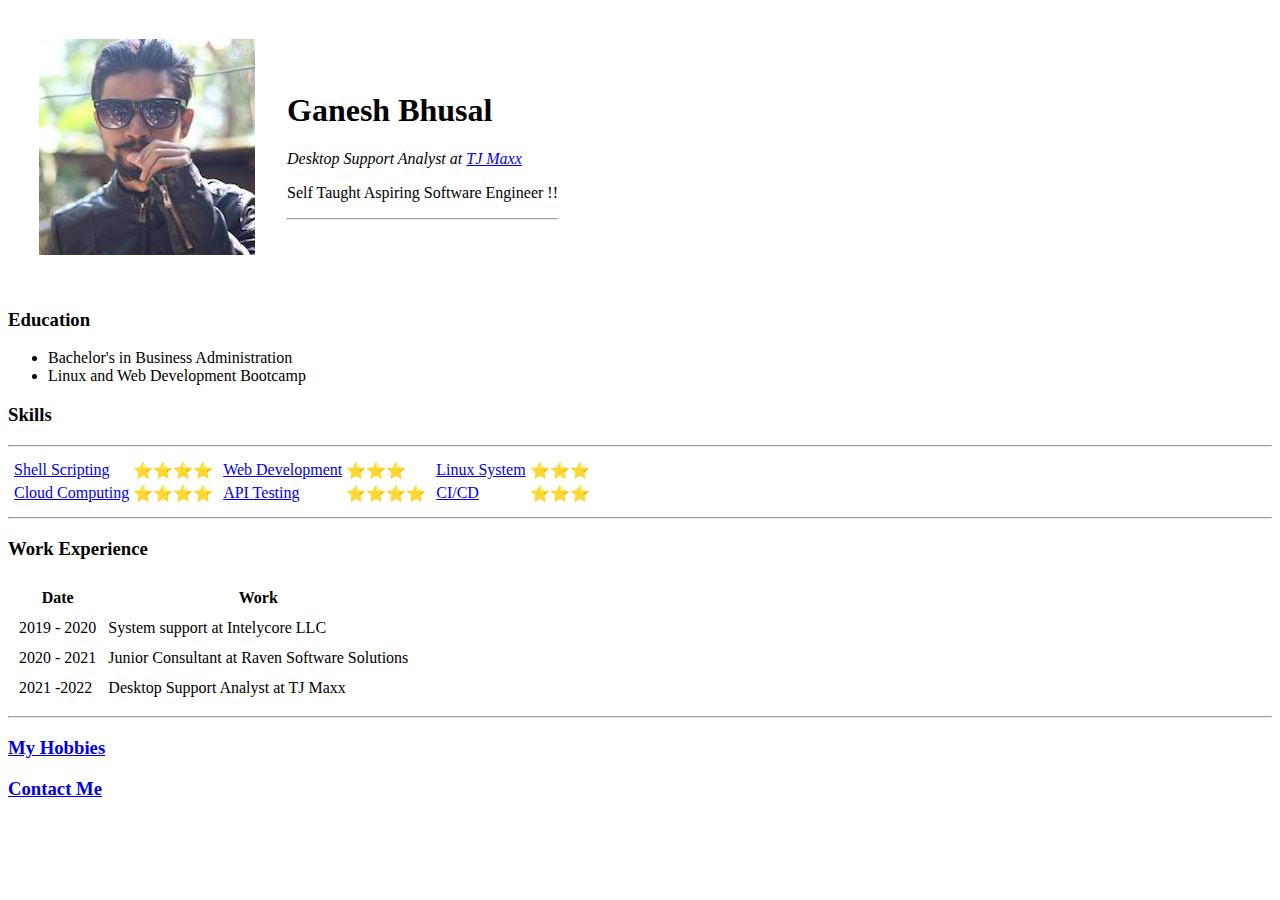
==== index.html @ 0b0ad6cb "Update index.html" ====
<!DOCTYPE html>
<html lang="en" dir="ltr">

<head>
  <meta charset="utf-8">
  <title> Ganesh's Personal Site !! </title>
</head>

<body>
  <table cellspacing="30">
    <tr>
      <td><img src="1616062455_1526801200.jpeg" alt="No Image To Display"></td>
      <td>
        <h1> Ganesh Bhusal </h1>
        <p> <em> Desktop Support Analyst at </<strong> <a href="https://tjmaxx.tjx.com/store/index.jsp"> TJ Maxx </a> </strong> </em> </p>
        <p>Self Taught Aspiring Software Engineer !! </p>
        <hr>
      </td>
    </tr>
  </table>


  <h3> Education </h3>
  <ul>
    <li> Bachelor's in Business Administration</li>
    <li> Linux and Web Development Bootcamp</li>
  </ul>
  <h3> Skills </h3>

  <hr>

  <table cellspacing"20">
    <tr>
      <td>
        <table>

          <tr>
            <td><a href="https://www.shellscript.sh/"> Shell Scripting </a> </td>
            <td> ⭐️⭐️⭐️⭐️ </td>
          </tr>
          <tr>
            <td><a
                href="https://aws.amazon.com/ec2/?trk=8792fee2-79d1-4f80-ad32-eb61c530661d&sc_channel=ps&sc_campaign=acquisition&sc_medium=ACQ-P|PS-GO|Non-Brand|Desktop|SU|Compute|Solution|US|EN|Text&s_kwcid=AL!4422!3!356040735081!e!!g!!cloud%20computing&ef_id=CjwKCAjwtcCVBhA0EiwAT1fY7-Sh_rwwwZc2TPkqSzDF5Ct1bxu1-x0GMZrO-lcW5JkpCwEGZLOSGBoCSKQQAvD_BwE:G:s&s_kwcid=AL!4422!3!356040735081!e!!g!!cloud%20computing">
                Cloud Computing </a> </td>
            <td> ⭐️⭐️⭐️⭐️ </td>
          </tr>

        </table>

      <td>
        <table>
          <tr>
            <td><a href="https://www.geeksforgeeks.org/web-development/">Web Development </a></td>
            <td> ⭐️⭐️⭐️ </td>
          </tr>
          <tr>
            <td><a href="https://insomnia.rest/">API Testing </a></td>
            <td> ⭐️⭐️⭐️⭐️ </td>
          </tr>
        </table>
      </td>


      <td>
        <table>
          <tr>
            <td><a href="https://ubuntu.com/">Linux System </a></td>
            <td> ⭐️⭐️⭐️ </td>

          <tr>
            <td><a href="https://github.com/ganez-bhoosal"> CI/CD </a></td>
            <td> ⭐️⭐️⭐️ </td>
          </tr>
        </table>

      </td>
    </tr>
  </table>

  <hr>

  <h3> Work Experience </h3>
  <table cellspacing ="10">
    <thead>
      <tr>
        <th>Date</th>
        <th>Work</th>
      </tr>

    <tr>
      <td> 2019 - 2020</td>
      <td> System support at Intelycore LLC </td>
    </tr>
    <tr>
      <td> 2020 - 2021</td>
      <td> Junior Consultant at Raven Software Solutions</td>
    </tr>
    <tr>
      <td> 2021 -2022 </td>
      <td> Desktop Support Analyst at TJ Maxx</td>
    </tr>
  </table>

  <hr>


  <h3> <a href="hobbies.html"> My Hobbies </a> </h3>

  <h3> <a href="Contact.html"> Contact Me </a></h3>
</body>

</html>
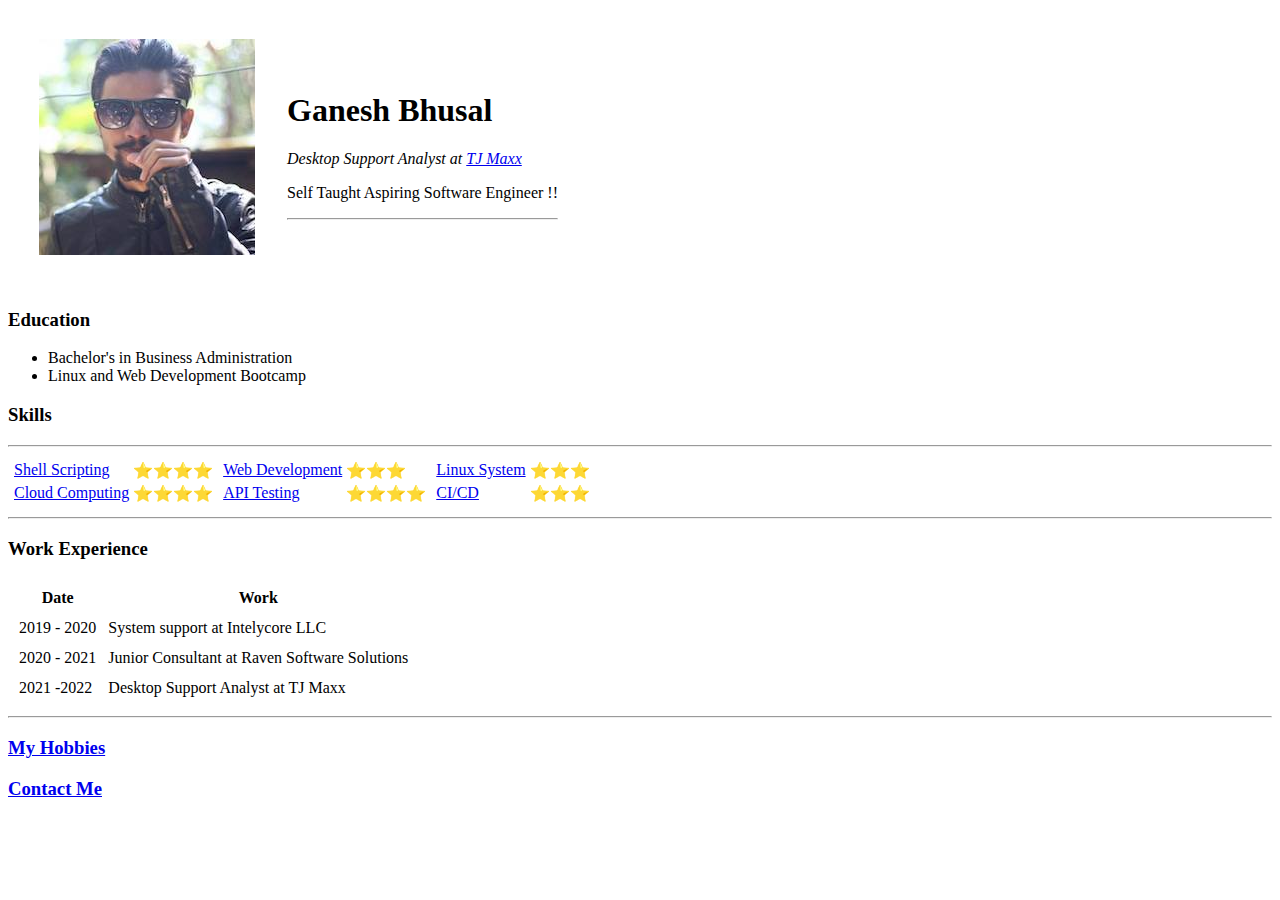
==== commit 42a5b165: "new commit" ====
--- a/index.html
+++ b/index.html
@@ -4,9 +4,21 @@
 <head>
   <meta charset="utf-8">
   <title> Ganesh's Personal Site !! </title>
+
+  <link rel="stylesheet" href="css/styles.css">
+
+  <style>
+
+
+
+
+  </style>
+
+
 </head>
 
 <body>
+
   <table cellspacing="30">
     <tr>
       <td><img src="1616062455_1526801200.jpeg" alt="No Image To Display"></td>
@@ -50,7 +62,7 @@
       <td>
         <table>
           <tr>
-            <td><a href="https://www.geeksforgeeks.org/web-development/">Web Development </a></td>
+            <td><a href="file:///Users/ganeshbhusal/Desktop/Web%20Development/HTML-%20Personal%20Site/index.html">Web Development </a></td>
             <td> ⭐️⭐️⭐️ </td>
           </tr>
           <tr>
@@ -104,9 +116,9 @@
   <hr>
 
 
-  <h3> <a href="hobbies.html"> My Hobbies </a> </h3>
+  <h3> <a href="/Users/ganeshbhusal/Desktop/Web Development/HTML- Personal Site/hobbies.html"> My Hobbies </a> </h3>
 
-  <h3> <a href="Contact.html"> Contact Me </a></h3>
+  <h3> <a href="/Users/ganeshbhusal/Desktop/Web Development/HTML- Personal Site/Contact.html"> Contact Me </a></h3>
 </body>
 
 </html>
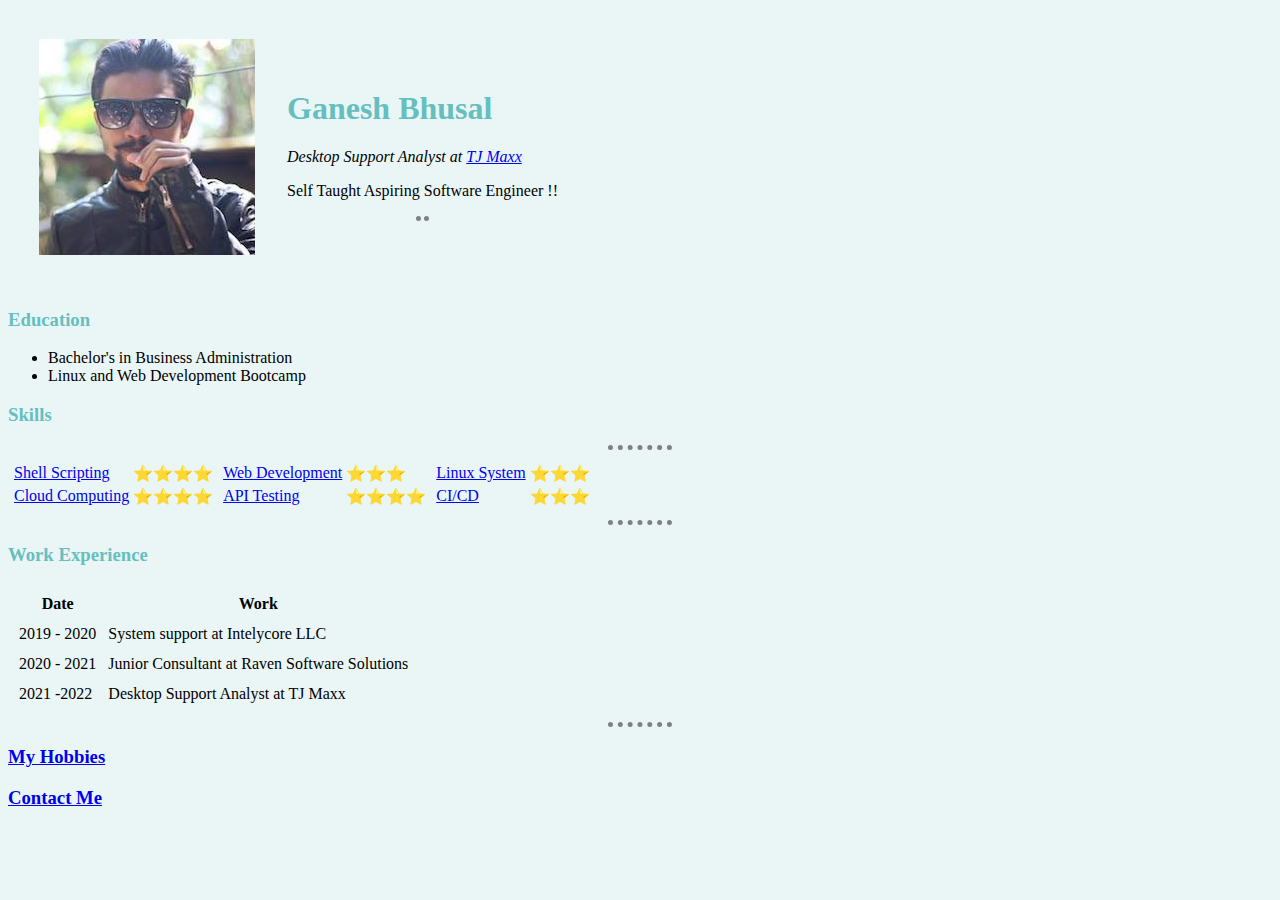
==== commit eebe2fc2: "Update index.html" ====
--- a/index.html
+++ b/index.html
@@ -116,9 +116,9 @@
   <hr>
 
 
-  <h3> <a href="/Users/ganeshbhusal/Desktop/Web Development/HTML- Personal Site/hobbies.html"> My Hobbies </a> </h3>
+  <h3> <a href="hobbies.html"> My Hobbies </a> </h3>
 
-  <h3> <a href="/Users/ganeshbhusal/Desktop/Web Development/HTML- Personal Site/Contact.html"> Contact Me </a></h3>
+  <h3> <a href="Contact.html"> Contact Me </a></h3>
 </body>
 
 </html>
--- a/css/styles.css
+++ b/css/styles.css
@@ -0,0 +1,13 @@
+body{
+  background-color: #EAF6F6;
+}
+h1, h3 {
+  color:#66BFBF
+}
+hr{
+  border-style: none;
+  border-top-style: dotted;
+  border-color: grey;
+  border-width: 5px;
+  width: 5%;
+}
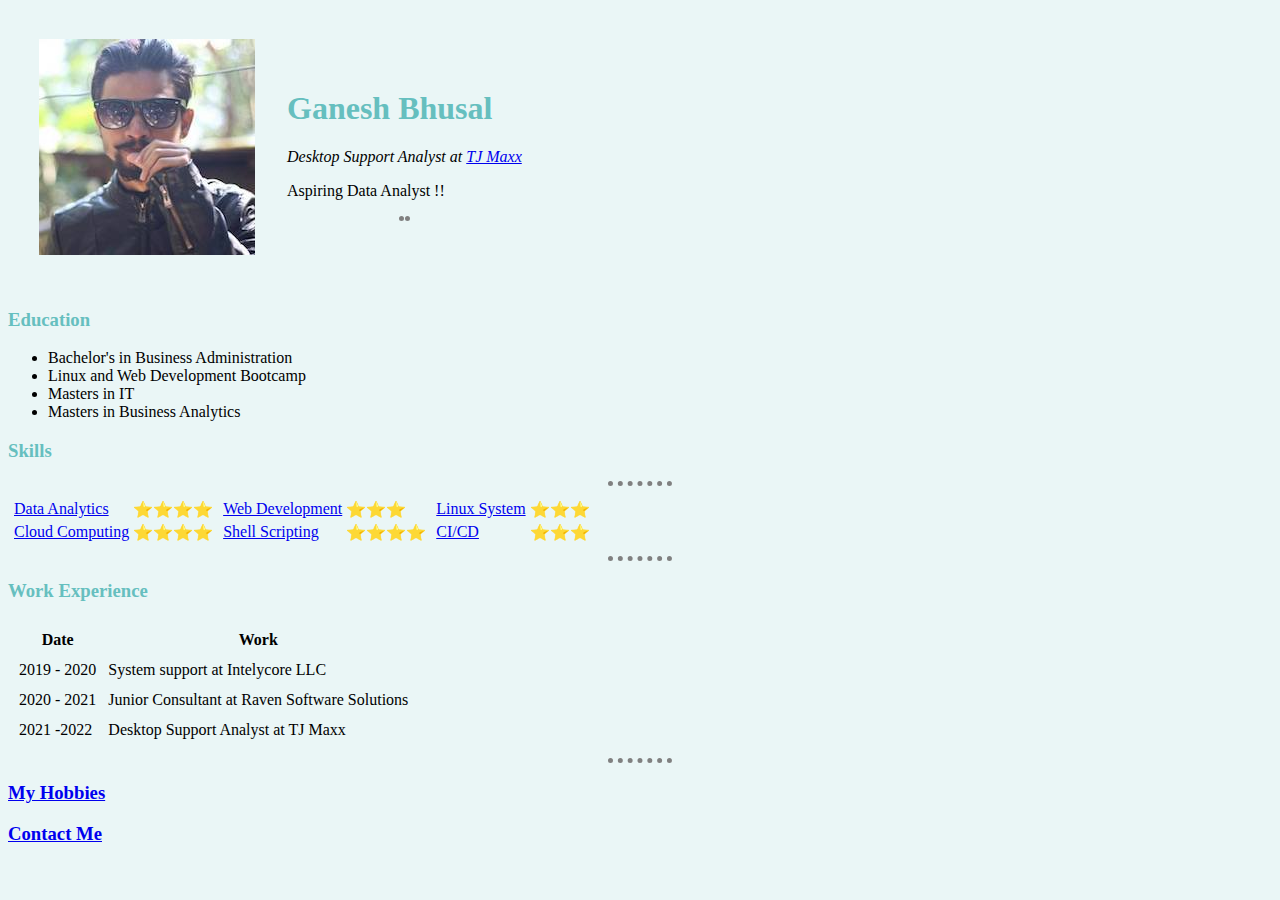
==== commit 40ce7031: "Update index.html" ====
--- a/index.html
+++ b/index.html
@@ -25,7 +25,7 @@
       <td>
         <h1> Ganesh Bhusal </h1>
         <p> <em> Desktop Support Analyst at </<strong> <a href="https://tjmaxx.tjx.com/store/index.jsp"> TJ Maxx </a> </strong> </em> </p>
-        <p>Self Taught Aspiring Software Engineer !! </p>
+        <p> Aspiring Data Analyst !! </p>
         <hr>
       </td>
     </tr>
@@ -36,6 +36,8 @@
   <ul>
     <li> Bachelor's in Business Administration</li>
     <li> Linux and Web Development Bootcamp</li>
+    <li> Masters in IT </li>
+    <li> Masters in Business Analytics</li>
   </ul>
   <h3> Skills </h3>
 
@@ -47,8 +49,9 @@
         <table>
 
           <tr>
-            <td><a href="https://www.shellscript.sh/"> Shell Scripting </a> </td>
+             <td><a href="https://docs.microsoft.com/en-us/certifications/power-bi-data-analyst-associate/?tab=tab-instructor-led#certification-exam-disclaimers"> Data Analytics </a></td>
             <td> ⭐️⭐️⭐️⭐️ </td>
+            
           </tr>
           <tr>
             <td><a
@@ -66,7 +69,7 @@
             <td> ⭐️⭐️⭐️ </td>
           </tr>
           <tr>
-            <td><a href="https://insomnia.rest/">API Testing </a></td>
+           <td><a href="https://www.shellscript.sh/"> Shell Scripting </a> </td>
             <td> ⭐️⭐️⭐️⭐️ </td>
           </tr>
         </table>
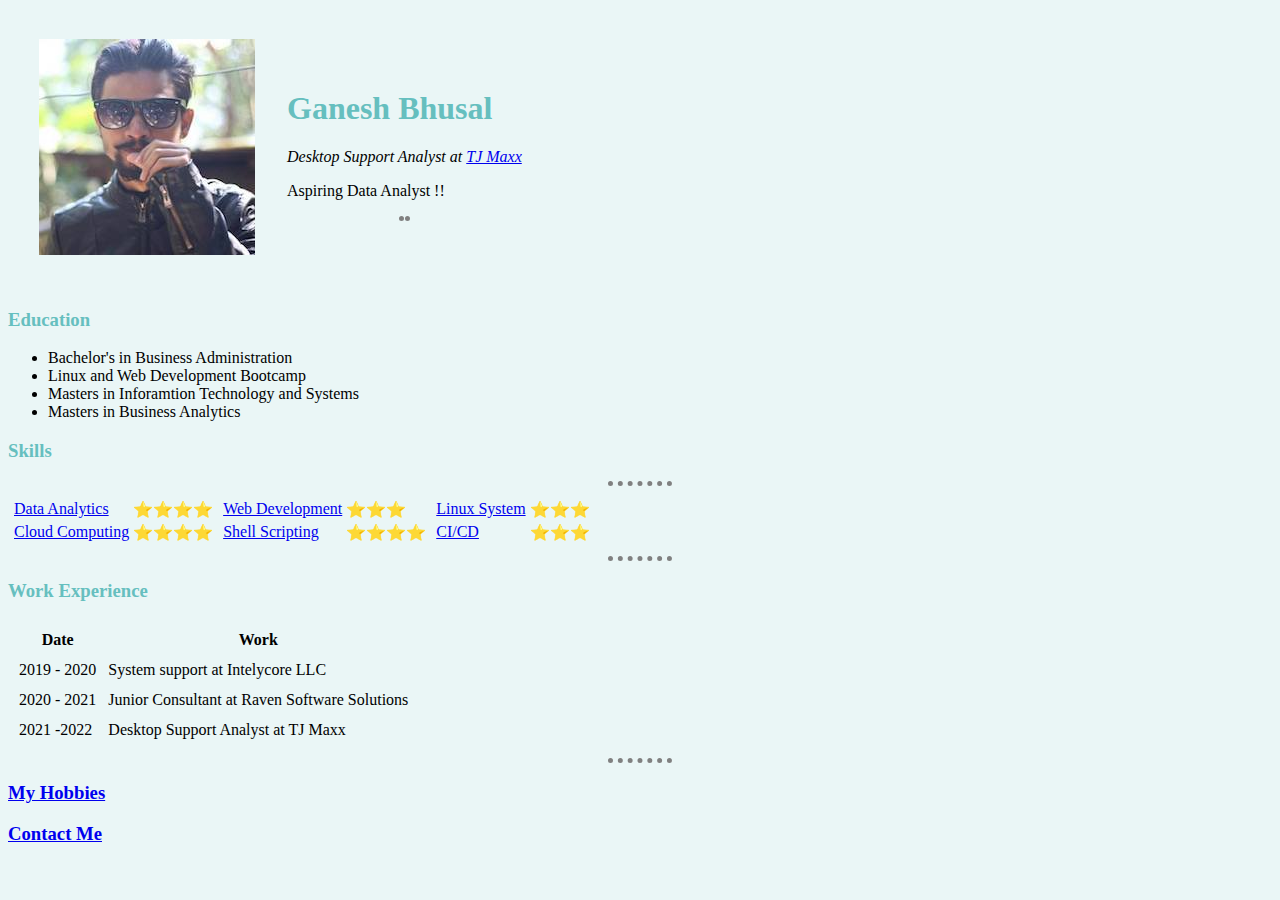
==== commit 118231db: "Update index.html" ====
--- a/index.html
+++ b/index.html
@@ -36,7 +36,7 @@
   <ul>
     <li> Bachelor's in Business Administration</li>
     <li> Linux and Web Development Bootcamp</li>
-    <li> Masters in IT </li>
+    <li> Masters in Inforamtion Technology and Systems </li>
     <li> Masters in Business Analytics</li>
   </ul>
   <h3> Skills </h3>
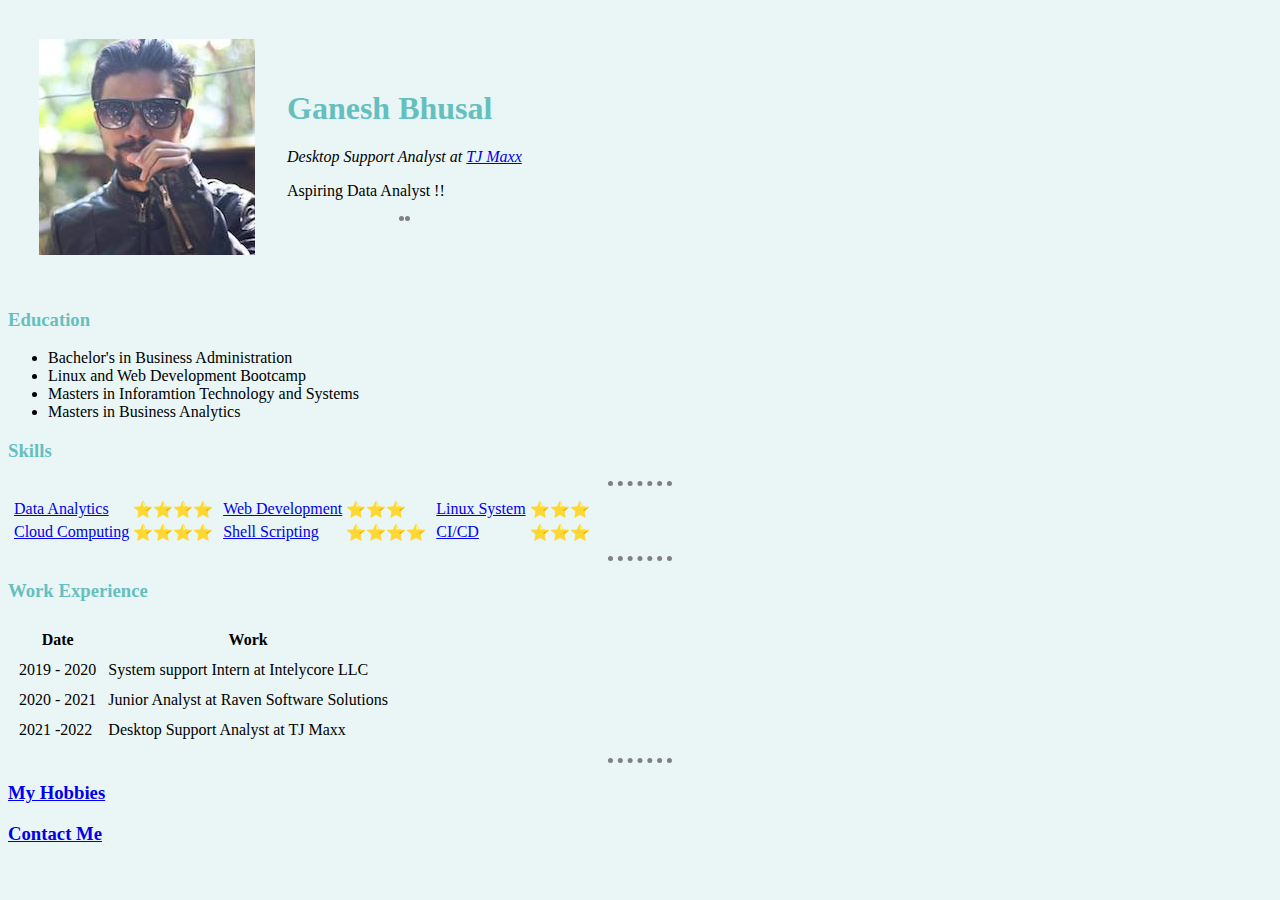
==== commit e7baf06b: "Update index.html" ====
--- a/index.html
+++ b/index.html
@@ -104,11 +104,11 @@
 
     <tr>
       <td> 2019 - 2020</td>
-      <td> System support at Intelycore LLC </td>
+      <td> System support Intern at Intelycore LLC </td>
     </tr>
     <tr>
       <td> 2020 - 2021</td>
-      <td> Junior Consultant at Raven Software Solutions</td>
+      <td> Junior Analyst at Raven Software Solutions</td>
     </tr>
     <tr>
       <td> 2021 -2022 </td>
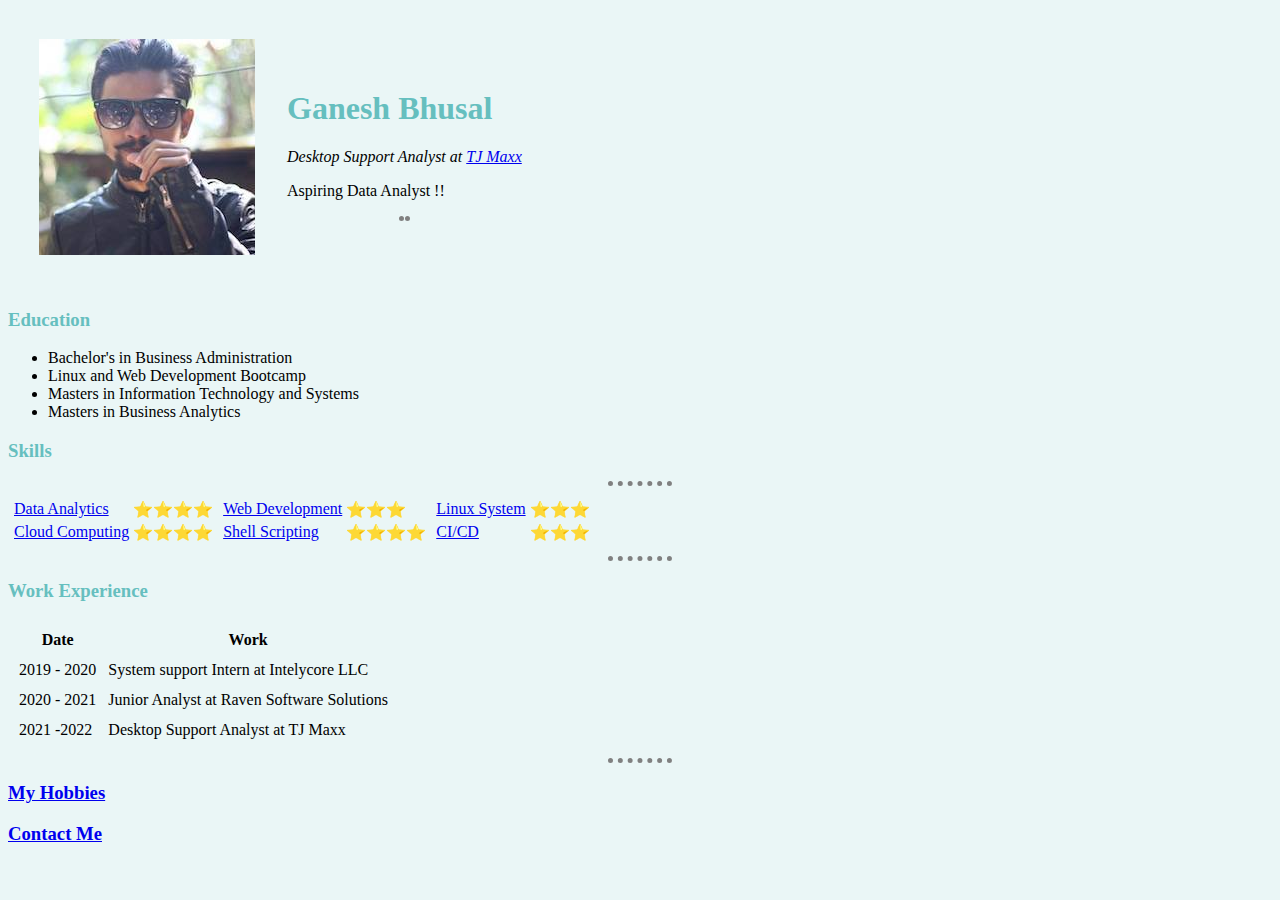
==== commit ba99a08d: "Update index.html" ====
--- a/index.html
+++ b/index.html
@@ -36,7 +36,7 @@
   <ul>
     <li> Bachelor's in Business Administration</li>
     <li> Linux and Web Development Bootcamp</li>
-    <li> Masters in Inforamtion Technology and Systems </li>
+    <li> Masters in Information Technology and Systems </li>
     <li> Masters in Business Analytics</li>
   </ul>
   <h3> Skills </h3>
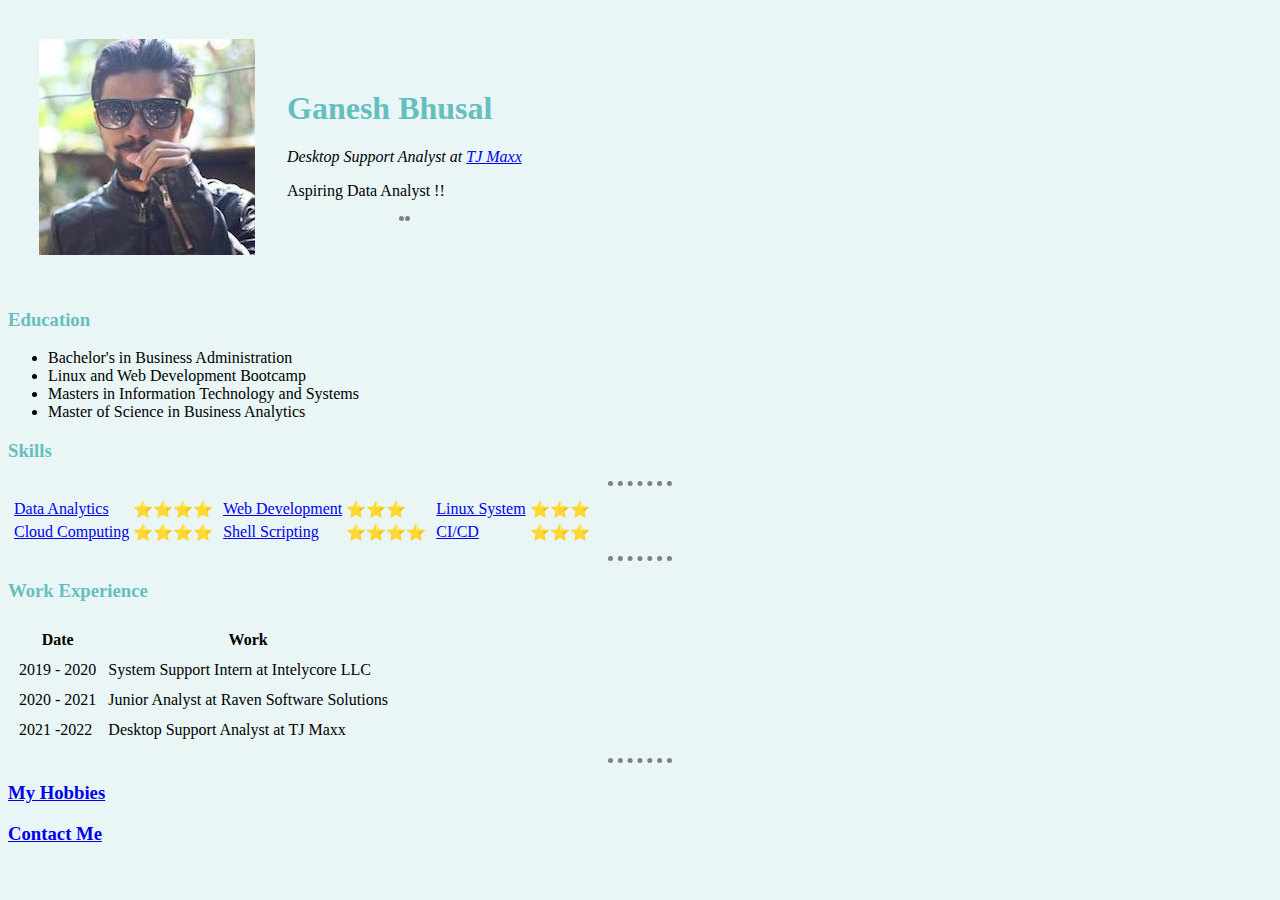
==== commit 6c8ebc27: "Update index.html" ====
--- a/index.html
+++ b/index.html
@@ -37,7 +37,7 @@
     <li> Bachelor's in Business Administration</li>
     <li> Linux and Web Development Bootcamp</li>
     <li> Masters in Information Technology and Systems </li>
-    <li> Masters in Business Analytics</li>
+    <li> Master of Science in Business Analytics</li>
   </ul>
   <h3> Skills </h3>
 
@@ -104,7 +104,7 @@
 
     <tr>
       <td> 2019 - 2020</td>
-      <td> System support Intern at Intelycore LLC </td>
+      <td> System Support Intern at Intelycore LLC </td>
     </tr>
     <tr>
       <td> 2020 - 2021</td>
